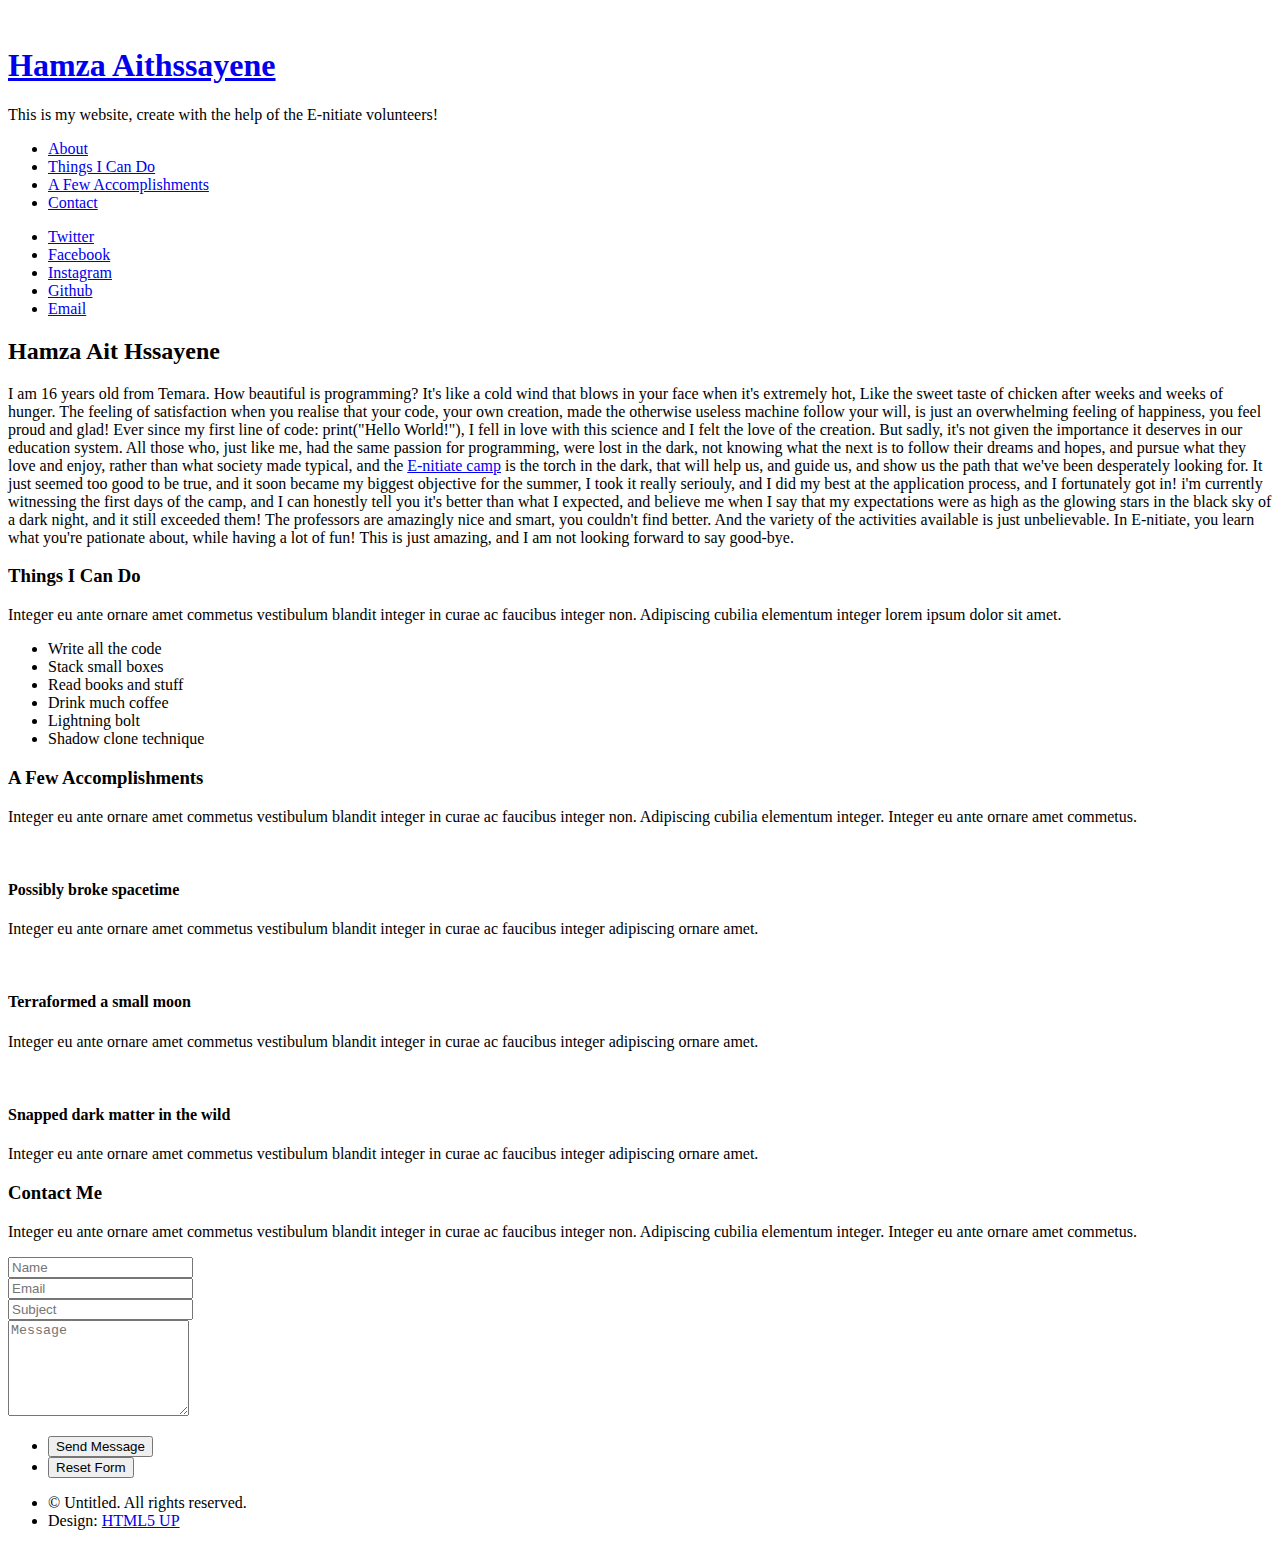
==== index.html @ 29b64bc4 "Add files via upload" ====
<!DOCTYPE HTML>
<!--
	Read Only by HTML5 UP
	html5up.net | @ajlkn
	Free for personal and commercial use under the CCA 3.0 license (html5up.net/license)
-->
<html>
	<head>
		<title>Hamza Ait Hssayene E-nitiate</title>
		<meta charset="utf-8" />
		<meta name="viewport" content="width=device-width, initial-scale=1" />
		<!--[if lte IE 8]><script src="assets/js/ie/html5shiv.js"></script><![endif]-->
		<link rel="stylesheet" href="assets/css/main.css" />
		<!--[if lte IE 8]><link rel="stylesheet" href="assets/css/ie8.css" /><![endif]-->
	</head>
	<body>

		<!-- Header -->
			<section id="header">
				<header>
					<span class="image avatar"><img src="" alt="" /></span>
					<h1 id="logo"><a href="#">Hamza Aithssayene</a></h1>
					<p> This is my website, create with the help of the E-nitiate volunteers!<br />
				    </p>
				</header>
				<nav id="nav">
					<ul>
						<li><a href="#one" class="active">About</a></li>
						<li><a href="#two">Things I Can Do</a></li>
						<li><a href="#three">A Few Accomplishments</a></li>
						<li><a href="#four">Contact</a></li>
					</ul>
				</nav>
				<footer>
					<ul class="icons">
						<li><a href="#" class="icon fa-twitter"><span class="label">Twitter</span></a></li>
						<li><a href="#" class="icon fa-facebook"><span class="label">Facebook</span></a></li>
						<li><a href="#" class="icon fa-instagram"><span class="label">Instagram</span></a></li>
						<li><a href="#" class="icon fa-github"><span class="label">Github</span></a></li>
						<li><a href="#" class="icon fa-envelope"><span class="label">Email</span></a></li>
					</ul>
				</footer>
			</section>

		<!-- Wrapper -->
			<div id="wrapper">

				<!-- Main -->
					<div id="main">

						<!-- One -->
							<section id="one">
								<div class="container">
									<header class="major">
										<h2>Hamza Ait Hssayene</h2>
										<p>I am 16 years old from Temara. How beautiful is programming? It's like a cold wind that blows in your face when
 it's extremely hot, Like the sweet taste of chicken after weeks and weeks of hunger. The feeling of satisfaction when you
 realise that your code, your own creation, made the otherwise useless machine follow your will, is just an overwhelming feeling of happiness, you feel proud and glad!
 Ever since my first line of code: print("Hello World!"), I fell in love with this science and I felt the love of the creation. But sadly, it's not given the importance
 it deserves in our education system. All those who, just like me, had the same passion for programming, were lost in the dark,
 not knowing what the next is to follow their dreams and hopes, and pursue what they love and enjoy, rather than what society
 made typical, and the <a href="http://www.aui.ma/en/media-room/news/al-akhawayn-news/3208-aui-students-among-aeif-winning-team.html">E-nitiate camp</a> is the torch in the dark, that will help us, and guide us, and show us the path that we've
 been desperately looking for. It just seemed too good to be true, and it soon became my biggest objective for the summer, I took
 it really seriouly, and I did my best at the application process, and I fortunately got in! i'm currently witnessing the first
 days of the camp, and I can honestly tell you it's better than what I expected, and believe me when I say that my expectations
 were as high as the glowing stars in the black sky of a dark night, and it still exceeded them! The professors are amazingly
 nice and smart, you couldn't find better. And the variety of the activities available is just unbelievable. In E-nitiate, you 
 learn what you're pationate about, while having a lot of fun! This is just amazing, and I am not looking forward to say good-bye.</p>
									</header>
								</div>
							</section>

						<!-- Two -->
							<section id="two">
								<div class="container">
									<h3>Things I Can Do</h3>
									<p>Integer eu ante ornare amet commetus vestibulum blandit integer in curae ac faucibus integer non. Adipiscing cubilia elementum integer lorem ipsum dolor sit amet.</p>
									<ul class="feature-icons">
										<li class="fa-code">Write all the code</li>
										<li class="fa-cubes">Stack small boxes</li>
										<li class="fa-book">Read books and stuff</li>
										<li class="fa-coffee">Drink much coffee</li>
										<li class="fa-bolt">Lightning bolt</li>
										<li class="fa-users">Shadow clone technique</li>
									</ul>
								</div>
							</section>

						<!-- Three -->
							<section id="three">
								<div class="container">
									<h3>A Few Accomplishments</h3>
									<p>Integer eu ante ornare amet commetus vestibulum blandit integer in curae ac faucibus integer non. Adipiscing cubilia elementum integer. Integer eu ante ornare amet commetus.</p>
									<div class="features">
										<article>
											<a href="#" class="image"><img src="https://scontent-mrs1-1.xx.fbcdn.net/v/t1.0-9/13076657_698736350230064_617730830912856624_n.png?oh=ea8e345fe2c3137912fb92029e884c7f&oe=5833B106" alt="" /></a>
											<div class="inner">
												<h4>Possibly broke spacetime</h4>
												<p>Integer eu ante ornare amet commetus vestibulum blandit integer in curae ac faucibus integer adipiscing ornare amet.</p>
											</div>
										</article>
										<article>
											<a href="#" class="image"><img src="images/pic02.jpg" alt="" /></a>
											<div class="inner">
												<h4>Terraformed a small moon</h4>
												<p>Integer eu ante ornare amet commetus vestibulum blandit integer in curae ac faucibus integer adipiscing ornare amet.</p>
											</div>
										</article>
										<article>
											<a href="#" class="image"><img src="images/pic03.jpg" alt="" /></a>
											<div class="inner">
												<h4>Snapped dark matter in the wild</h4>
												<p>Integer eu ante ornare amet commetus vestibulum blandit integer in curae ac faucibus integer adipiscing ornare amet.</p>
											</div>
										</article>
									</div>
								</div>
							</section>

						<!-- Four -->
							<section id="four">
								<div class="container">
									<h3>Contact Me</h3>
									<p>Integer eu ante ornare amet commetus vestibulum blandit integer in curae ac faucibus integer non. Adipiscing cubilia elementum integer. Integer eu ante ornare amet commetus.</p>
									<form method="post" action="#">
										<div class="row uniform">
											<div class="6u 12u(xsmall)"><input type="text" name="name" id="name" placeholder="Name" /></div>
											<div class="6u 12u(xsmall)"><input type="email" name="email" id="email" placeholder="Email" /></div>
										</div>
										<div class="row uniform">
											<div class="12u"><input type="text" name="subject" id="subject" placeholder="Subject" /></div>
										</div>
										<div class="row uniform">
											<div class="12u"><textarea name="message" id="message" placeholder="Message" rows="6"></textarea></div>
										</div>
										<div class="row uniform">
											<div class="12u">
												<ul class="actions">
													<li><input type="submit" class="special" value="Send Message" /></li>
													<li><input type="reset" value="Reset Form" /></li>
												</ul>
											</div>
										</div>
									</form>
								</div>
							</section>

						<!-- Five -->
						<!--
							<section id="five">
								<div class="container">
									<h3>Elements</h3>

									<section>
										<h4>Text</h4>
										<p>This is <b>bold</b> and this is <strong>strong</strong>. This is <i>italic</i> and this is <em>emphasized</em>.
										This is <sup>superscript</sup> text and this is <sub>subscript</sub> text.
										This is <u>underlined</u> and this is code: <code>for (;;) { ... }</code>. Finally, <a href="#">this is a link</a>.</p>
										<hr />
										<header>
											<h4>Heading with a Subtitle</h4>
											<p>Lorem ipsum dolor sit amet nullam id egestas urna aliquam</p>
										</header>
										<p>Nunc lacinia ante nunc ac lobortis. Interdum adipiscing gravida odio porttitor sem non mi integer non faucibus ornare mi ut ante amet placerat aliquet. Volutpat eu sed ante lacinia sapien lorem accumsan varius montes viverra nibh in adipiscing blandit tempus accumsan.</p>
										<header>
											<h5>Heading with a Subtitle</h5>
											<p>Lorem ipsum dolor sit amet nullam id egestas urna aliquam</p>
										</header>
										<p>Nunc lacinia ante nunc ac lobortis. Interdum adipiscing gravida odio porttitor sem non mi integer non faucibus ornare mi ut ante amet placerat aliquet. Volutpat eu sed ante lacinia sapien lorem accumsan varius montes viverra nibh in adipiscing blandit tempus accumsan.</p>
										<hr />
										<h2>Heading Level 2</h2>
										<h3>Heading Level 3</h3>
										<h4>Heading Level 4</h4>
										<h5>Heading Level 5</h5>
										<h6>Heading Level 6</h6>
										<hr />
										<h5>Blockquote</h5>
										<blockquote>Fringilla nisl. Donec accumsan interdum nisi, quis tincidunt felis sagittis eget tempus euismod. Vestibulum ante ipsum primis in faucibus vestibulum. Blandit adipiscing eu felis iaculis volutpat ac adipiscing accumsan faucibus. Vestibulum ante ipsum primis in faucibus lorem ipsum dolor sit amet nullam adipiscing eu felis.</blockquote>
										<h5>Preformatted</h5>
										<pre><code>i = 0;

	while (!deck.isInOrder()) {
	    print 'Iteration ' + i;
	    deck.shuffle();
	    i++;
	}

	print 'It took ' + i + ' iterations to sort the deck.';</code></pre>
									</section>

									<section>
										<h4>Lists</h4>
										<div class="row">
											<div class="6u 12u(xsmall)">
												<h5>Unordered</h5>
												<ul>
													<li>Dolor pulvinar etiam magna etiam.</li>
													<li>Sagittis adipiscing lorem eleifend.</li>
													<li>Felis enim feugiat dolore viverra.</li>
												</ul>
												<h5>Alternate</h5>
												<ul class="alt">
													<li>Dolor pulvinar etiam magna etiam.</li>
													<li>Sagittis adipiscing lorem eleifend.</li>
													<li>Felis enim feugiat dolore viverra.</li>
												</ul>
											</div>
											<div class="6u 12u(xsmall)">
												<h5>Ordered</h5>
												<ol>
													<li>Dolor pulvinar etiam magna etiam.</li>
													<li>Etiam vel felis at lorem sed viverra.</li>
													<li>Felis enim feugiat dolore viverra.</li>
													<li>Dolor pulvinar etiam magna etiam.</li>
													<li>Etiam vel felis at lorem sed viverra.</li>
													<li>Felis enim feugiat dolore viverra.</li>
												</ol>
												<h5>Icons</h5>
												<ul class="icons">
													<li><a href="#" class="icon fa-twitter"><span class="label">Twitter</span></a></li>
													<li><a href="#" class="icon fa-facebook"><span class="label">Facebook</span></a></li>
													<li><a href="#" class="icon fa-instagram"><span class="label">Instagram</span></a></li>
													<li><a href="#" class="icon fa-github"><span class="label">Github</span></a></li>
													<li><a href="#" class="icon fa-dribbble"><span class="label">Dribbble</span></a></li>
													<li><a href="#" class="icon fa-tumblr"><span class="label">Tumblr</span></a></li>
												</ul>
											</div>
										</div>
										<h5>Actions</h5>
										<ul class="actions">
											<li><a href="#" class="button special">Default</a></li>
											<li><a href="#" class="button">Default</a></li>
											<li><a href="#" class="button alt">Default</a></li>
										</ul>
										<ul class="actions small">
											<li><a href="#" class="button special small">Small</a></li>
											<li><a href="#" class="button small">Small</a></li>
											<li><a href="#" class="button alt small">Small</a></li>
										</ul>
										<div class="row">
											<div class="3u 6u(medium) 12u$(xsmall)">
												<ul class="actions vertical">
													<li><a href="#" class="button special">Default</a></li>
													<li><a href="#" class="button">Default</a></li>
													<li><a href="#" class="button alt">Default</a></li>
												</ul>
											</div>
											<div class="3u 6u$(medium) 12u$(xsmall)">
												<ul class="actions vertical small">
													<li><a href="#" class="button special small">Small</a></li>
													<li><a href="#" class="button small">Small</a></li>
													<li><a href="#" class="button alt small">Small</a></li>
												</ul>
											</div>
											<div class="3u 6u(medium) 12u$(xsmall)">
												<ul class="actions vertical">
													<li><a href="#" class="button special fit">Default</a></li>
													<li><a href="#" class="button fit">Default</a></li>
													<li><a href="#" class="button alt fit">Default</a></li>
												</ul>
											</div>
											<div class="3u 6u$(medium) 12u$(xsmall)">
												<ul class="actions vertical small">
													<li><a href="#" class="button special small fit">Small</a></li>
													<li><a href="#" class="button small fit">Small</a></li>
													<li><a href="#" class="button alt small fit">Small</a></li>
												</ul>
											</div>
										</div>
									</section>

									<section>
										<h4>Table</h4>
										<h5>Default</h5>
										<div class="table-wrapper">
											<table>
												<thead>
													<tr>
														<th>Name</th>
														<th>Description</th>
														<th>Price</th>
													</tr>
												</thead>
												<tbody>
													<tr>
														<td>Item One</td>
														<td>Ante turpis integer aliquet porttitor.</td>
														<td>29.99</td>
													</tr>
													<tr>
														<td>Item Two</td>
														<td>Vis ac commodo adipiscing arcu aliquet.</td>
														<td>19.99</td>
													</tr>
													<tr>
														<td>Item Three</td>
														<td> Morbi faucibus arcu accumsan lorem.</td>
														<td>29.99</td>
													</tr>
													<tr>
														<td>Item Four</td>
														<td>Vitae integer tempus condimentum.</td>
														<td>19.99</td>
													</tr>
													<tr>
														<td>Item Five</td>
														<td>Ante turpis integer aliquet porttitor.</td>
														<td>29.99</td>
													</tr>
												</tbody>
												<tfoot>
													<tr>
														<td colspan="2"></td>
														<td>100.00</td>
													</tr>
												</tfoot>
											</table>
										</div>

										<h5>Alternate</h5>
										<div class="table-wrapper">
											<table class="alt">
												<thead>
													<tr>
														<th>Name</th>
														<th>Description</th>
														<th>Price</th>
													</tr>
												</thead>
												<tbody>
													<tr>
														<td>Item One</td>
														<td>Ante turpis integer aliquet porttitor.</td>
														<td>29.99</td>
													</tr>
													<tr>
														<td>Item Two</td>
														<td>Vis ac commodo adipiscing arcu aliquet.</td>
														<td>19.99</td>
													</tr>
													<tr>
														<td>Item Three</td>
														<td> Morbi faucibus arcu accumsan lorem.</td>
														<td>29.99</td>
													</tr>
													<tr>
														<td>Item Four</td>
														<td>Vitae integer tempus condimentum.</td>
														<td>19.99</td>
													</tr>
													<tr>
														<td>Item Five</td>
														<td>Ante turpis integer aliquet porttitor.</td>
														<td>29.99</td>
													</tr>
												</tbody>
												<tfoot>
													<tr>
														<td colspan="2"></td>
														<td>100.00</td>
													</tr>
												</tfoot>
											</table>
										</div>
									</section>

									<section>
										<h4>Buttons</h4>
										<ul class="actions">
											<li><a href="#" class="button special">Special</a></li>
											<li><a href="#" class="button">Default</a></li>
											<li><a href="#" class="button alt">Alternate</a></li>
										</ul>
										<ul class="actions">
											<li><a href="#" class="button special big">Big</a></li>
											<li><a href="#" class="button">Default</a></li>
											<li><a href="#" class="button alt small">Small</a></li>
										</ul>
										<ul class="actions fit">
											<li><a href="#" class="button special fit">Fit</a></li>
											<li><a href="#" class="button fit">Fit</a></li>
											<li><a href="#" class="button alt fit">Fit</a></li>
										</ul>
										<ul class="actions fit small">
											<li><a href="#" class="button special fit small">Fit + Small</a></li>
											<li><a href="#" class="button fit small">Fit + Small</a></li>
											<li><a href="#" class="button alt fit small">Fit + Small</a></li>
										</ul>
										<ul class="actions">
											<li><a href="#" class="button special icon fa-download">Icon</a></li>
											<li><a href="#" class="button icon fa-download">Icon</a></li>
											<li><a href="#" class="button alt icon fa-check">Icon</a></li>
										</ul>
										<ul class="actions">
											<li><span class="button special disabled">Special</span></li>
											<li><span class="button disabled">Default</span></li>
											<li><span class="button alt disabled">Alternate</span></li>
										</ul>
									</section>

									<section>
										<h4>Form</h4>
										<form method="post" action="#">
											<div class="row uniform">
												<div class="6u 12u(xsmall)">
													<input type="text" name="demo-name" id="demo-name" value="" placeholder="Name" />
												</div>
												<div class="6u 12u(xsmall)">
													<input type="email" name="demo-email" id="demo-email" value="" placeholder="Email" />
												</div>
											</div>
											<div class="row uniform">
												<div class="12u">
													<div class="select-wrapper">
														<select name="demo-category" id="demo-category">
															<option value="">- Category -</option>
															<option value="1">Manufacturing</option>
															<option value="1">Shipping</option>
															<option value="1">Administration</option>
															<option value="1">Human Resources</option>
														</select>
													</div>
												</div>
											</div>
											<div class="row uniform">
												<div class="4u 12u(medium)">
													<input type="radio" id="demo-priority-low" name="demo-priority" checked>
													<label for="demo-priority-low">Low Priority</label>
												</div>
												<div class="4u 12u(medium)">
													<input type="radio" id="demo-priority-normal" name="demo-priority">
													<label for="demo-priority-normal">Normal Priority</label>
												</div>
												<div class="4u 12u(medium)">
													<input type="radio" id="demo-priority-high" name="demo-priority">
													<label for="demo-priority-high">High Priority</label>
												</div>
											</div>
											<div class="row uniform">
												<div class="6u 12u(medium)">
													<input type="checkbox" id="demo-copy" name="demo-copy">
													<label for="demo-copy">Email me a copy of this message</label>
												</div>
												<div class="6u 12u(medium)">
													<input type="checkbox" id="demo-human" name="demo-human" checked>
													<label for="demo-human">I am a human and not a robot</label>
												</div>
											</div>
											<div class="row uniform">
												<div class="12u">
													<textarea name="demo-message" id="demo-message" placeholder="Enter your message" rows="6"></textarea>
												</div>
											</div>
											<div class="row uniform">
												<div class="12u">
													<ul class="actions">
														<li><input type="submit" value="Send Message" /></li>
														<li><input type="reset" value="Reset" class="alt" /></li>
													</ul>
												</div>
											</div>
										</form>
									</section>

									<section>
										<h4>Image</h4>
										<h5>Fit</h5>
										<span class="image fit"><img src="images/banner.jpg" alt="" /></span>
										<div class="box alt">
											<div class="row 50% uniform">
												<div class="4u"><span class="image fit"><img src="images/pic01.jpg" alt="" /></span></div>
												<div class="4u"><span class="image fit"><img src="images/pic02.jpg" alt="" /></span></div>
												<div class="4u"><span class="image fit"><img src="images/pic03.jpg" alt="" /></span></div>
											</div>
											<div class="row 50% uniform">
												<div class="4u"><span class="image fit"><img src="images/pic02.jpg" alt="" /></span></div>
												<div class="4u"><span class="image fit"><img src="images/pic03.jpg" alt="" /></span></div>
												<div class="4u"><span class="image fit"><img src="images/pic01.jpg" alt="" /></span></div>
											</div>
											<div class="row 50% uniform">
												<div class="4u"><span class="image fit"><img src="images/pic03.jpg" alt="" /></span></div>
												<div class="4u"><span class="image fit"><img src="images/pic01.jpg" alt="" /></span></div>
												<div class="4u"><span class="image fit"><img src="images/pic02.jpg" alt="" /></span></div>
											</div>
										</div>
										<h5>Left &amp; Right</h5>
										<p><span class="image left"><img src="images/avatar.jpg" alt="" /></span>Fringilla nisl. Donec accumsan interdum nisi, quis tincidunt felis sagittis eget. tempus euismod. Vestibulum ante ipsum primis in faucibus vestibulum. Blandit adipiscing eu felis iaculis volutpat ac adipiscing accumsan eu faucibus. Integer ac pellentesque praesent tincidunt felis sagittis eget. tempus euismod. Vestibulum ante ipsum primis in faucibus vestibulum. Blandit adipiscing eu felis iaculis volutpat ac adipiscing accumsan eu faucibus. Integer ac pellentesque praesent. Donec accumsan interdum nisi, quis tincidunt felis sagittis eget. tempus euismod. Vestibulum ante ipsum primis in faucibus vestibulum. Blandit adipiscing eu felis iaculis volutpat ac adipiscing accumsan eu faucibus. Integer ac pellentesque praesent tincidunt felis sagittis eget. tempus euismod. Vestibulum ante ipsum primis in faucibus vestibulum. Blandit adipiscing eu felis iaculis volutpat ac adipiscing accumsan eu faucibus. Integer ac pellentesque praesent.</p>
										<p><span class="image right"><img src="images/avatar.jpg" alt="" /></span>Fringilla nisl. Donec accumsan interdum nisi, quis tincidunt felis sagittis eget. tempus euismod. Vestibulum ante ipsum primis in faucibus vestibulum. Blandit adipiscing eu felis iaculis volutpat ac adipiscing accumsan eu faucibus. Integer ac pellentesque praesent tincidunt felis sagittis eget. tempus euismod. Vestibulum ante ipsum primis in faucibus vestibulum. Blandit adipiscing eu felis iaculis volutpat ac adipiscing accumsan eu faucibus. Integer ac pellentesque praesent. Donec accumsan interdum nisi, quis tincidunt felis sagittis eget. tempus euismod. Vestibulum ante ipsum primis in faucibus vestibulum. Blandit adipiscing eu felis iaculis volutpat ac adipiscing accumsan eu faucibus. Integer ac pellentesque praesent tincidunt felis sagittis eget. tempus euismod. Vestibulum ante ipsum primis in faucibus vestibulum. Blandit adipiscing eu felis iaculis volutpat ac adipiscing accumsan eu faucibus. Integer ac pellentesque praesent.</p>
									</section>

								</div>
							</section>
						-->

					</div>

				<!-- Footer -->
					<section id="footer">
						<div class="container">
							<ul class="copyright">
								<li>&copy; Untitled. All rights reserved.</li><li>Design: <a href="http://html5up.net">HTML5 UP</a></li>
							</ul>
						</div>
					</section>

			</div>

		<!-- Scripts -->
			<script src="assets/js/jquery.min.js"></script>
			<script src="assets/js/jquery.scrollzer.min.js"></script>
			<script src="assets/js/jquery.scrolly.min.js"></script>
			<script src="assets/js/skel.min.js"></script>
			<script src="assets/js/util.js"></script>
			<!--[if lte IE 8]><script src="assets/js/ie/respond.min.js"></script><![endif]-->
			<script src="assets/js/main.js"></script>

	</body>
</html>
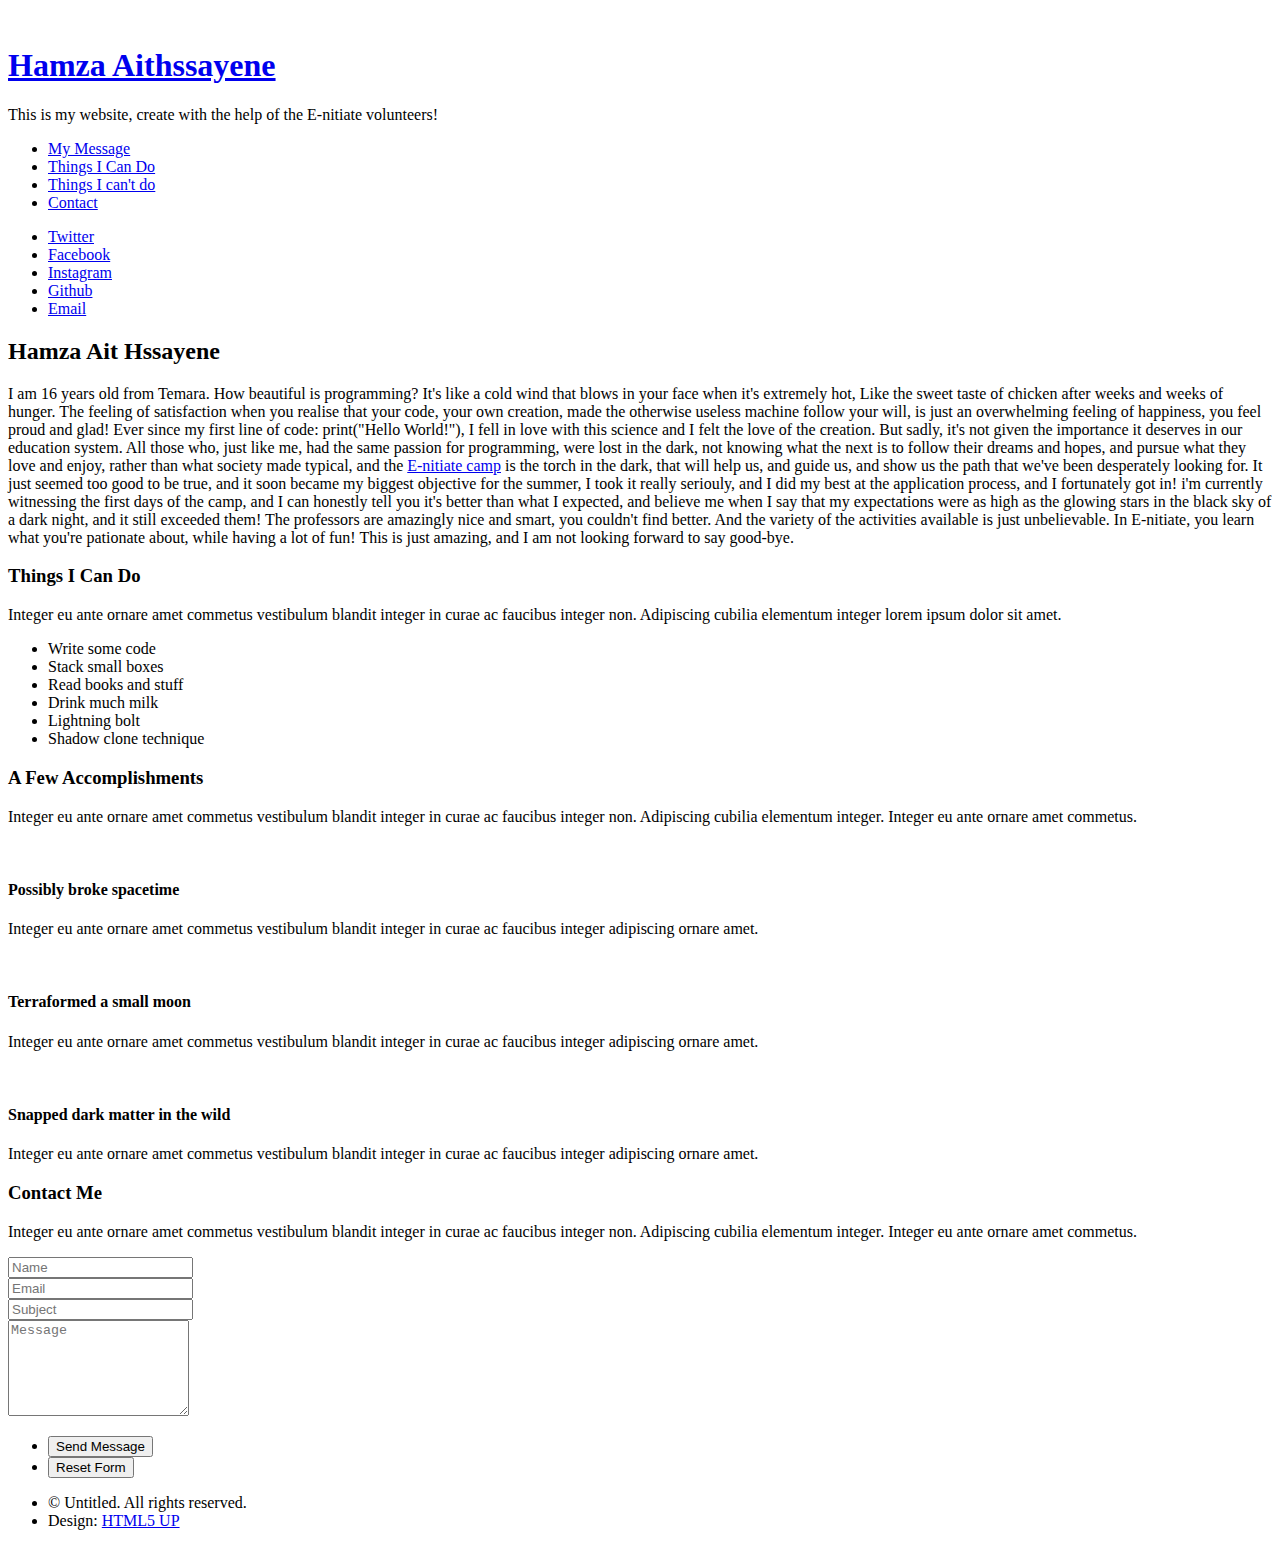
==== commit 02b31a8f: "Update index.html" ====
--- a/index.html
+++ b/index.html
@@ -18,26 +18,26 @@
 		<!-- Header -->
 			<section id="header">
 				<header>
-					<span class="image avatar"><img src="" alt="" /></span>
+					<span class="image avatar"><img src="https://scontent-frt3-1.xx.fbcdn.net/v/t1.0-9/12963391_812354042231688_8568314399455073584_n.jpg?oh=d9cd8567825f86c753a8707c3b7f1088&oe=58370852" alt="" /></span>
 					<h1 id="logo"><a href="#">Hamza Aithssayene</a></h1>
 					<p> This is my website, create with the help of the E-nitiate volunteers!<br />
 				    </p>
 				</header>
 				<nav id="nav">
 					<ul>
-						<li><a href="#one" class="active">About</a></li>
+						<li><a href="#one" class="active">My Message</a></li>
 						<li><a href="#two">Things I Can Do</a></li>
-						<li><a href="#three">A Few Accomplishments</a></li>
+						<li><a href="#three">Things I can't do</a></li>
 						<li><a href="#four">Contact</a></li>
 					</ul>
 				</nav>
 				<footer>
 					<ul class="icons">
-						<li><a href="#" class="icon fa-twitter"><span class="label">Twitter</span></a></li>
-						<li><a href="#" class="icon fa-facebook"><span class="label">Facebook</span></a></li>
-						<li><a href="#" class="icon fa-instagram"><span class="label">Instagram</span></a></li>
-						<li><a href="#" class="icon fa-github"><span class="label">Github</span></a></li>
-						<li><a href="#" class="icon fa-envelope"><span class="label">Email</span></a></li>
+						<li><a href="https://twitter.com/HAithssayene" class="icon fa-twitter"><span class="label">Twitter</span></a></li>
+						<li><a href="https://www.facebook.com/Hamza.8hssayene" class="icon fa-facebook"><span class="label">Facebook</span></a></li>
+						<li><a href="https://www.instagram.com/hamza_8hssayene/" class="icon fa-instagram"><span class="label">Instagram</span></a></li>
+						<li><a href="https://github.com/HamzaAit" class="icon fa-github"><span class="label">Github</span></a></li>
+						<li><a href="https://mail.google.com/mail/u/0/#search/hamzaaithssayene%40gmail.com" class="icon fa-envelope"><span class="label">Email</span></a></li>
 					</ul>
 				</footer>
 			</section>
@@ -76,10 +76,10 @@
 									<h3>Things I Can Do</h3>
 									<p>Integer eu ante ornare amet commetus vestibulum blandit integer in curae ac faucibus integer non. Adipiscing cubilia elementum integer lorem ipsum dolor sit amet.</p>
 									<ul class="feature-icons">
-										<li class="fa-code">Write all the code</li>
+										<li class="fa-code">Write some code</li>
 										<li class="fa-cubes">Stack small boxes</li>
 										<li class="fa-book">Read books and stuff</li>
-										<li class="fa-coffee">Drink much coffee</li>
+										<li class="fa-coffee">Drink much milk</li>
 										<li class="fa-bolt">Lightning bolt</li>
 										<li class="fa-users">Shadow clone technique</li>
 									</ul>
@@ -150,7 +150,6 @@
 							<section id="five">
 								<div class="container">
 									<h3>Elements</h3>
-
 									<section>
 										<h4>Text</h4>
 										<p>This is <b>bold</b> and this is <strong>strong</strong>. This is <i>italic</i> and this is <em>emphasized</em>.
@@ -178,16 +177,13 @@
 										<blockquote>Fringilla nisl. Donec accumsan interdum nisi, quis tincidunt felis sagittis eget tempus euismod. Vestibulum ante ipsum primis in faucibus vestibulum. Blandit adipiscing eu felis iaculis volutpat ac adipiscing accumsan faucibus. Vestibulum ante ipsum primis in faucibus lorem ipsum dolor sit amet nullam adipiscing eu felis.</blockquote>
 										<h5>Preformatted</h5>
 										<pre><code>i = 0;
-
 	while (!deck.isInOrder()) {
 	    print 'Iteration ' + i;
 	    deck.shuffle();
 	    i++;
 	}
-
 	print 'It took ' + i + ' iterations to sort the deck.';</code></pre>
 									</section>
-
 									<section>
 										<h4>Lists</h4>
 										<div class="row">
@@ -268,7 +264,6 @@
 											</div>
 										</div>
 									</section>
-
 									<section>
 										<h4>Table</h4>
 										<h5>Default</h5>
@@ -316,7 +311,6 @@
 												</tfoot>
 											</table>
 										</div>
-
 										<h5>Alternate</h5>
 										<div class="table-wrapper">
 											<table class="alt">
@@ -363,7 +357,6 @@
 											</table>
 										</div>
 									</section>
-
 									<section>
 										<h4>Buttons</h4>
 										<ul class="actions">
@@ -397,7 +390,6 @@
 											<li><span class="button alt disabled">Alternate</span></li>
 										</ul>
 									</section>
-
 									<section>
 										<h4>Form</h4>
 										<form method="post" action="#">
@@ -461,11 +453,10 @@
 											</div>
 										</form>
 									</section>
-
 									<section>
 										<h4>Image</h4>
 										<h5>Fit</h5>
-										<span class="image fit"><img src="images/banner.jpg" alt="" /></span>
+										<span class="image fit"><img src="http://funnyamusing.com/wp-content/uploads/2016/05/african_funny_videos_ksi_olajide_bt_african_mums_punishments.jpg" alt="" /></span>
 										<div class="box alt">
 											<div class="row 50% uniform">
 												<div class="4u"><span class="image fit"><img src="images/pic01.jpg" alt="" /></span></div>
@@ -487,7 +478,6 @@
 										<p><span class="image left"><img src="images/avatar.jpg" alt="" /></span>Fringilla nisl. Donec accumsan interdum nisi, quis tincidunt felis sagittis eget. tempus euismod. Vestibulum ante ipsum primis in faucibus vestibulum. Blandit adipiscing eu felis iaculis volutpat ac adipiscing accumsan eu faucibus. Integer ac pellentesque praesent tincidunt felis sagittis eget. tempus euismod. Vestibulum ante ipsum primis in faucibus vestibulum. Blandit adipiscing eu felis iaculis volutpat ac adipiscing accumsan eu faucibus. Integer ac pellentesque praesent. Donec accumsan interdum nisi, quis tincidunt felis sagittis eget. tempus euismod. Vestibulum ante ipsum primis in faucibus vestibulum. Blandit adipiscing eu felis iaculis volutpat ac adipiscing accumsan eu faucibus. Integer ac pellentesque praesent tincidunt felis sagittis eget. tempus euismod. Vestibulum ante ipsum primis in faucibus vestibulum. Blandit adipiscing eu felis iaculis volutpat ac adipiscing accumsan eu faucibus. Integer ac pellentesque praesent.</p>
 										<p><span class="image right"><img src="images/avatar.jpg" alt="" /></span>Fringilla nisl. Donec accumsan interdum nisi, quis tincidunt felis sagittis eget. tempus euismod. Vestibulum ante ipsum primis in faucibus vestibulum. Blandit adipiscing eu felis iaculis volutpat ac adipiscing accumsan eu faucibus. Integer ac pellentesque praesent tincidunt felis sagittis eget. tempus euismod. Vestibulum ante ipsum primis in faucibus vestibulum. Blandit adipiscing eu felis iaculis volutpat ac adipiscing accumsan eu faucibus. Integer ac pellentesque praesent. Donec accumsan interdum nisi, quis tincidunt felis sagittis eget. tempus euismod. Vestibulum ante ipsum primis in faucibus vestibulum. Blandit adipiscing eu felis iaculis volutpat ac adipiscing accumsan eu faucibus. Integer ac pellentesque praesent tincidunt felis sagittis eget. tempus euismod. Vestibulum ante ipsum primis in faucibus vestibulum. Blandit adipiscing eu felis iaculis volutpat ac adipiscing accumsan eu faucibus. Integer ac pellentesque praesent.</p>
 									</section>
-
 								</div>
 							</section>
 						-->
@@ -515,4 +505,4 @@
 			<script src="assets/js/main.js"></script>
 
 	</body>
-</html>+</html>
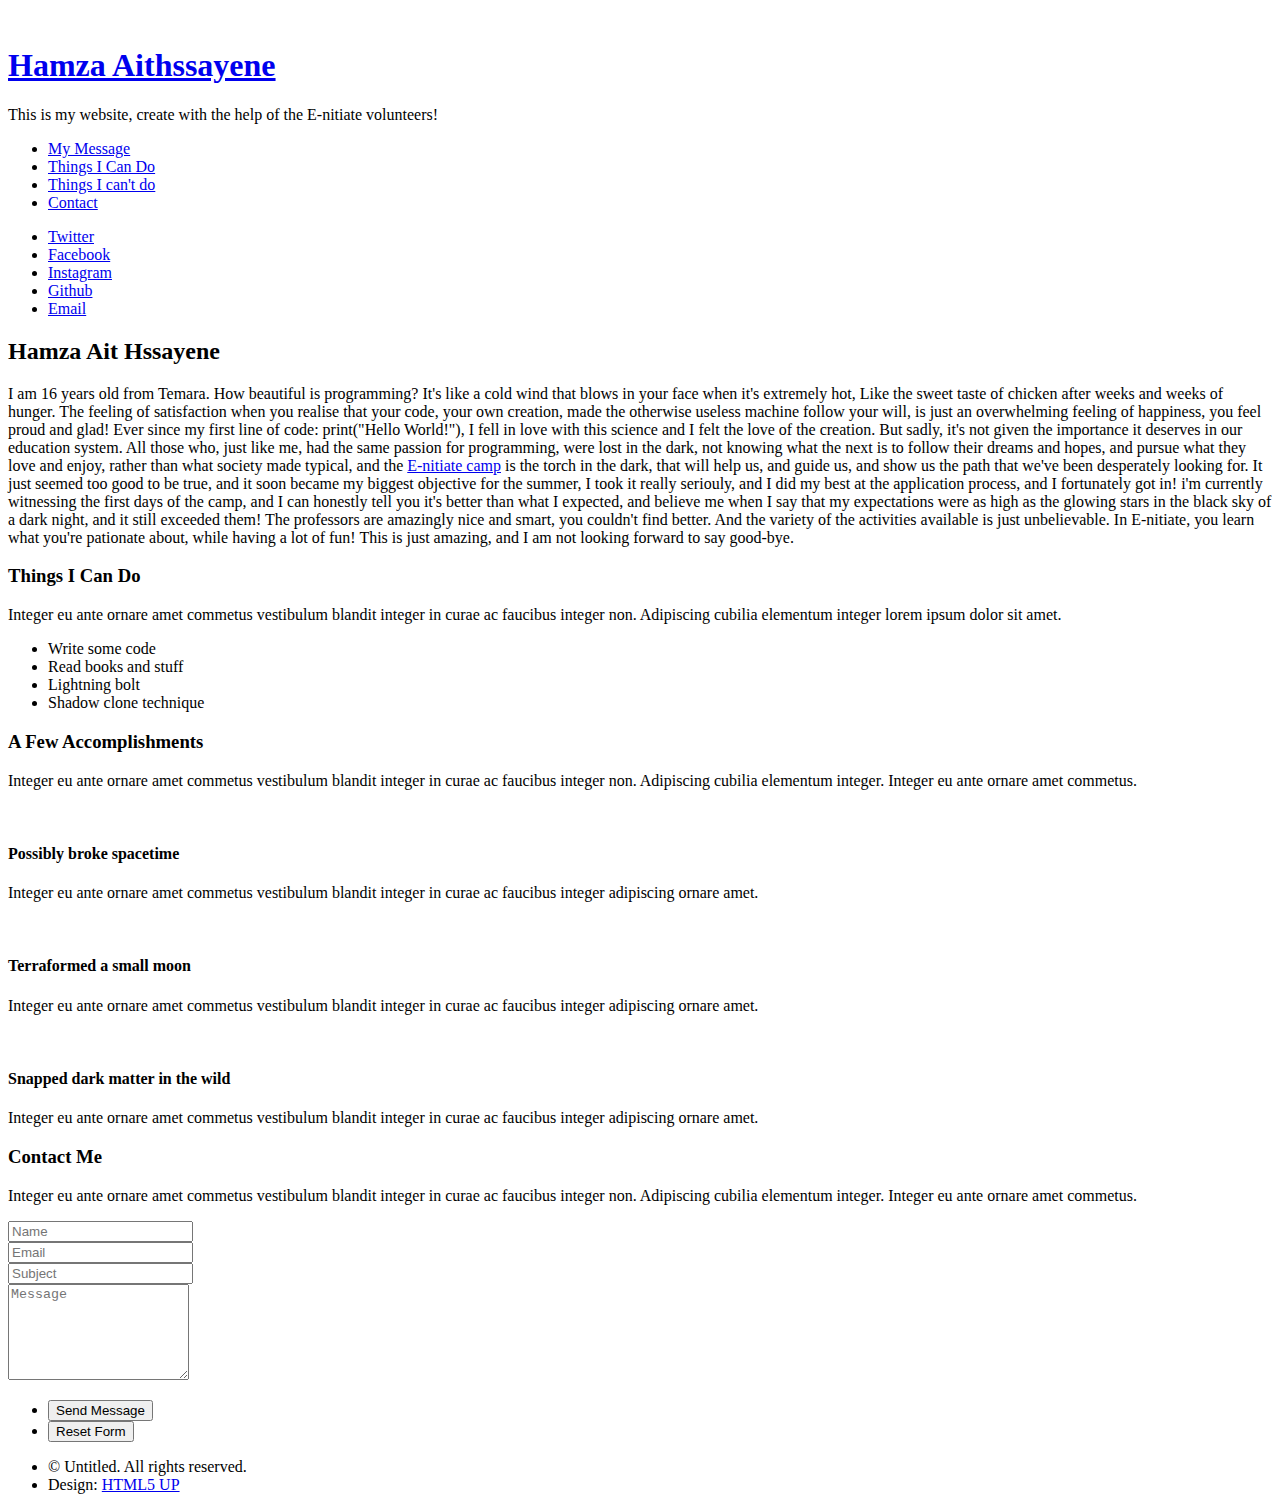
==== commit 2dfc2a79: "Update index.html" ====
--- a/index.html
+++ b/index.html
@@ -77,11 +77,12 @@
 									<p>Integer eu ante ornare amet commetus vestibulum blandit integer in curae ac faucibus integer non. Adipiscing cubilia elementum integer lorem ipsum dolor sit amet.</p>
 									<ul class="feature-icons">
 										<li class="fa-code">Write some code</li>
-										<li class="fa-cubes">Stack small boxes</li>
+										
 										<li class="fa-book">Read books and stuff</li>
-										<li class="fa-coffee">Drink much milk</li>
+										
 										<li class="fa-bolt">Lightning bolt</li>
 										<li class="fa-users">Shadow clone technique</li>
+
 									</ul>
 								</div>
 							</section>
@@ -456,7 +457,7 @@
 									<section>
 										<h4>Image</h4>
 										<h5>Fit</h5>
-										<span class="image fit"><img src="http://funnyamusing.com/wp-content/uploads/2016/05/african_funny_videos_ksi_olajide_bt_african_mums_punishments.jpg" alt="" /></span>
+										<span class="image fit"><img src="banner.jpg" alt="" /></span>
 										<div class="box alt">
 											<div class="row 50% uniform">
 												<div class="4u"><span class="image fit"><img src="images/pic01.jpg" alt="" /></span></div>
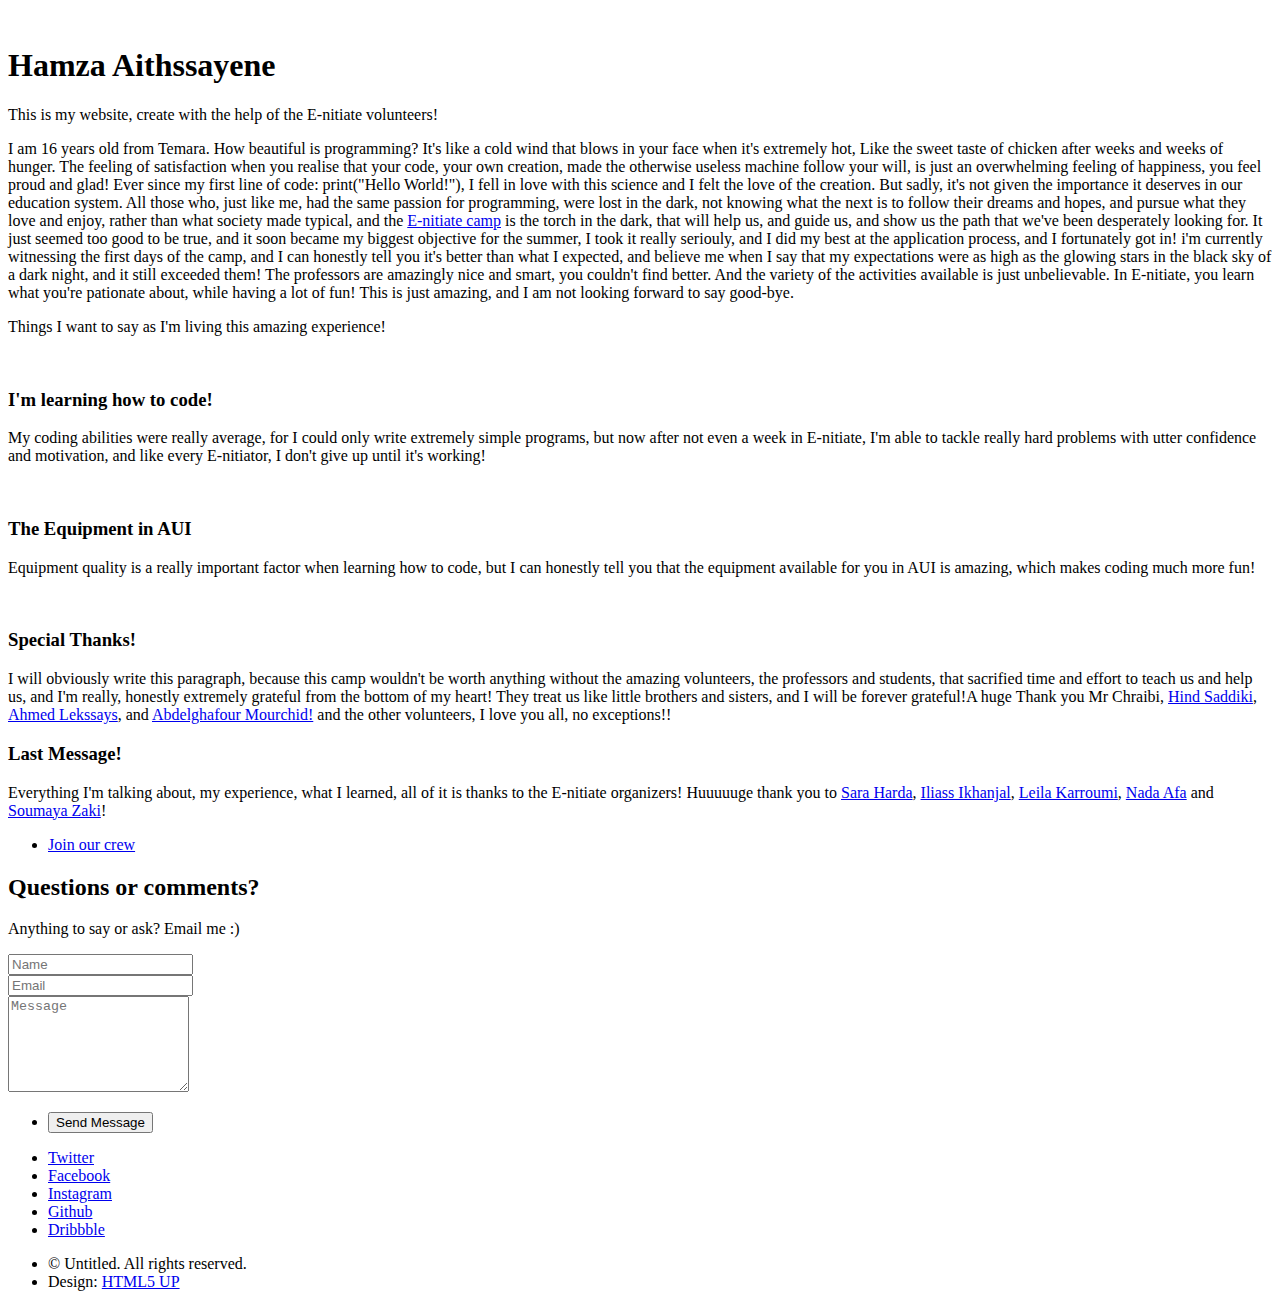
==== commit 250b9e52: "Add files via upload" ====
--- a/index.html
+++ b/index.html
@@ -1,6 +1,6 @@
 <!DOCTYPE HTML>
 <!--
-	Read Only by HTML5 UP
+	Directive by HTML5 UP
 	html5up.net | @ajlkn
 	Free for personal and commercial use under the CCA 3.0 license (html5up.net/license)
 -->
@@ -16,44 +16,19 @@
 	<body>
 
 		<!-- Header -->
-			<section id="header">
-				<header>
-					<span class="image avatar"><img src="https://scontent-frt3-1.xx.fbcdn.net/v/t1.0-9/12963391_812354042231688_8568314399455073584_n.jpg?oh=d9cd8567825f86c753a8707c3b7f1088&oe=58370852" alt="" /></span>
-					<h1 id="logo"><a href="#">Hamza Aithssayene</a></h1>
-					<p> This is my website, create with the help of the E-nitiate volunteers!<br />
-				    </p>
-				</header>
-				<nav id="nav">
-					<ul>
-						<li><a href="#one" class="active">My Message</a></li>
-						<li><a href="#two">Things I Can Do</a></li>
-						<li><a href="#three">Things I can't do</a></li>
-						<li><a href="#four">Contact</a></li>
-					</ul>
-				</nav>
-				<footer>
-					<ul class="icons">
-						<li><a href="https://twitter.com/HAithssayene" class="icon fa-twitter"><span class="label">Twitter</span></a></li>
-						<li><a href="https://www.facebook.com/Hamza.8hssayene" class="icon fa-facebook"><span class="label">Facebook</span></a></li>
-						<li><a href="https://www.instagram.com/hamza_8hssayene/" class="icon fa-instagram"><span class="label">Instagram</span></a></li>
-						<li><a href="https://github.com/HamzaAit" class="icon fa-github"><span class="label">Github</span></a></li>
-						<li><a href="https://mail.google.com/mail/u/0/#search/hamzaaithssayene%40gmail.com" class="icon fa-envelope"><span class="label">Email</span></a></li>
-					</ul>
-				</footer>
-			</section>
-
-		<!-- Wrapper -->
-			<div id="wrapper">
-
-				<!-- Main -->
-					<div id="main">
-
-						<!-- One -->
-							<section id="one">
-								<div class="container">
-									<header class="major">
-										<h2>Hamza Ait Hssayene</h2>
-										<p>I am 16 years old from Temara. How beautiful is programming? It's like a cold wind that blows in your face when
+			<div id="header">
+				<span class="image avatar"><img src="https://scontent-frt3-1.xx.fbcdn.net/v/t1.0-9/12963391_812354042231688_8568314399455073584_n.jpg?oh=d9cd8567825f86c753a8707c3b7f1088&oe=58370852" alt="" /></span>
+				<h1>   Hamza Aithssayene   </h1>
+				<p>This is my website, create with the help of the E-nitiate volunteers!</a>
+				<br />
+				</p>
+			</div>
+
+		<!-- Main -->
+			<div id="main">
+
+				<header class="major container 75%">
+					<p id="about">I am 16 years old from Temara. How beautiful is programming? It's like a cold wind that blows in your face when
  it's extremely hot, Like the sweet taste of chicken after weeks and weeks of hunger. The feeling of satisfaction when you
  realise that your code, your own creation, made the otherwise useless machine follow your will, is just an overwhelming feeling of happiness, you feel proud and glad!
  Ever since my first line of code: print("Hello World!"), I fell in love with this science and I felt the love of the creation. But sadly, it's not given the importance
@@ -66,444 +41,248 @@
  were as high as the glowing stars in the black sky of a dark night, and it still exceeded them! The professors are amazingly
  nice and smart, you couldn't find better. And the variety of the activities available is just unbelievable. In E-nitiate, you 
  learn what you're pationate about, while having a lot of fun! This is just amazing, and I am not looking forward to say good-bye.</p>
-									</header>
-								</div>
-							</section>
-
-						<!-- Two -->
-							<section id="two">
-								<div class="container">
-									<h3>Things I Can Do</h3>
-									<p>Integer eu ante ornare amet commetus vestibulum blandit integer in curae ac faucibus integer non. Adipiscing cubilia elementum integer lorem ipsum dolor sit amet.</p>
-									<ul class="feature-icons">
-										<li class="fa-code">Write some code</li>
-										
-										<li class="fa-book">Read books and stuff</li>
-										
-										<li class="fa-bolt">Lightning bolt</li>
-										<li class="fa-users">Shadow clone technique</li>
-
+					
+					<p>Things I want to say as I'm living this amazing experience!</p>
+					
+				</header>
+
+				<div class="box alt container">
+					<section class="feature left">
+						<a href="#" class="image icon fa-code"><img src="http://digitalresult.com/wp-content/uploads/2016/06/programming-code-matrix-wallpaper-32.png" alt="" /></a>
+						<div class="content">
+							<h3>I'm learning how to code!</h3>
+							<p>My coding abilities were really average, for I could only write extremely simple programs, but now after not even a week in E-nitiate, I'm able to tackle really hard problems with utter confidence and motivation, and like every E-nitiator, I don't give up until it's working!</p>
+						</div>
+					</section>
+					<section class="feature right">
+						<a href="#" class="image icon fa-desktop"><img src="http://www.geekhowtos.com/wp-content/uploads/2011/08/Monitor-For-Gaming-Computer.jpg" alt="" /></a>
+						<div class="content">
+							<h3>The Equipment in AUI</h3>
+							<p>Equipment quality is a really important factor when learning how to code, but I can honestly tell you that the equipment available for you in AUI is amazing, which makes coding much more fun!</p>
+						</div>
+					</section>
+					<section class="feature left">
+						<a href="#" class="image icon fa-users"><img id="credits" src="http://www.photojoiner.net/image/6NZ6gVeA" alt="" /></a>
+						<div class="content">
+							<h3>Special Thanks!</h3>
+							<p>I will obviously write this paragraph, because this camp wouldn't be worth anything without the amazing volunteers, the professors and students, that sacrified time and effort to teach us and help us, and I'm really, honestly extremely grateful from the bottom of my heart! They treat us like little brothers and sisters, and I will be forever grateful!A huge Thank you Mr Chraibi, <a href="https://www.facebook.com/hindsdk?fref=ts">Hind Saddiki</a>, <a href="https://www.facebook.com/ahmed.lekssays?fref=ts">Ahmed Lekssays</a>, and <a href="https://www.facebook.com/abdelghafour01?fref=ts">Abdelghafour Mourchid!</a> and the other volunteers, I love you all, no exceptions!! </p>
+						</div>
+					</section>
+				</div>
+
+				<!--
+				<div class="box container">
+					<header>
+						<h2>A lot of generic stuff</h2>
+					</header>
+					<section>
+						<header>
+							<h3>Paragraph</h3>
+							<p>This is the subtitle for this particular heading</p>
+						</header>
+						<p>Phasellus nisl nisl, varius id <sup>porttitor sed pellentesque</sup> ac orci. Pellentesque
+						habitant <strong>strong</strong> tristique <b>bold</b> et netus <i>italic</i> malesuada <em>emphasized</em> ac turpis egestas. Morbi
+						leo suscipit ut. Praesent <sub>id turpis vitae</sub> turpis pretium ultricies. Vestibulum sit
+						amet risus elit.</p>
+					</section>
+					<section>
+						<header>
+							<h3>Blockquote</h3>
+						</header>
+						<blockquote>Fringilla nisl. Donec accumsan interdum nisi, quis tincidunt felis sagittis eget.
+						tempus euismod. Vestibulum ante ipsum primis in faucibus.</blockquote>
+					</section>
+					<section>
+						<header>
+							<h3>Divider</h3>
+						</header>
+						<p>Donec consectetur vestibulum dolor et pulvinar. Etiam vel felis enim, at viverra
+						ligula. Ut porttitor sagittis lorem, quis eleifend nisi ornare vel. Praesent nec orci
+						facilisis leo magna. Cras sit amet urna eros, id egestas urna. Quisque aliquam
+						tempus euismod. Vestibulum ante ipsum primis in faucibus orci luctus et ultrices
+						posuere cubilia.</p>
+						<hr />
+						<p>Donec consectetur vestibulum dolor et pulvinar. Etiam vel felis enim, at viverra
+						ligula. Ut porttitor sagittis lorem, quis eleifend nisi ornare vel. Praesent nec orci
+						facilisis leo magna. Cras sit amet urna eros, id egestas urna. Quisque aliquam
+						tempus euismod. Vestibulum ante ipsum primis in faucibus orci luctus et ultrices
+						posuere cubilia.</p>
+					</section>
+					<section>
+						<header>
+							<h3>Unordered List</h3>
+						</header>
+						<ul class="default">
+							<li>Donec consectetur vestibulum dolor et pulvinar. Etiam vel felis enim, at viverra ligula. Ut porttitor sagittis lorem, quis eleifend nisi ornare vel.</li>
+							<li>Donec consectetur vestibulum dolor et pulvinar. Etiam vel felis enim, at viverra ligula. Ut porttitor sagittis lorem, quis eleifend nisi ornare vel.</li>
+							<li>Donec consectetur vestibulum dolor et pulvinar. Etiam vel felis enim, at viverra ligula. Ut porttitor sagittis lorem, quis eleifend nisi ornare vel.</li>
+							<li>Donec consectetur vestibulum dolor et pulvinar. Etiam vel felis enim, at viverra ligula. Ut porttitor sagittis lorem, quis eleifend nisi ornare vel.</li>
+						</ul>
+					</section>
+					<section>
+						<header>
+							<h3>Ordered List</h3>
+						</header>
+						<ol class="default">
+							<li>Donec consectetur vestibulum dolor et pulvinar. Etiam vel felis enim, at viverra ligula. Ut porttitor sagittis lorem, quis eleifend nisi ornare vel.</li>
+							<li>Donec consectetur vestibulum dolor et pulvinar. Etiam vel felis enim, at viverra ligula. Ut porttitor sagittis lorem, quis eleifend nisi ornare vel.</li>
+							<li>Donec consectetur vestibulum dolor et pulvinar. Etiam vel felis enim, at viverra ligula. Ut porttitor sagittis lorem, quis eleifend nisi ornare vel.</li>
+							<li>Donec consectetur vestibulum dolor et pulvinar. Etiam vel felis enim, at viverra ligula. Ut porttitor sagittis lorem, quis eleifend nisi ornare vel.</li>
+						</ol>
+					</section>
+					<section>
+						<header>
+							<h3>Table</h3>
+						</header>
+						<div class="table-wrapper">
+							<table class="default">
+								<thead>
+									<tr>
+										<th>ID</th>
+										<th>Name</th>
+										<th>Description</th>
+										<th>Price</th>
+									</tr>
+								</thead>
+								<tbody>
+									<tr>
+										<td>45815</td>
+										<td>Something</td>
+										<td>Ut porttitor sagittis lorem, quis eleifend nisi ornare vel.</td>
+										<td>29.99</td>
+									</tr>
+									<tr>
+										<td>24524</td>
+										<td>Nothing</td>
+										<td>Ut porttitor sagittis lorem, quis eleifend nisi ornare vel.</td>
+										<td>19.99</td>
+									</tr>
+									<tr>
+										<td>45815</td>
+										<td>Something</td>
+										<td>Ut porttitor sagittis lorem, quis eleifend nisi ornare vel.</td>
+										<td>29.99</td>
+									</tr>
+									<tr>
+										<td>24524</td>
+										<td>Nothing</td>
+										<td>Ut porttitor sagittis lorem, quis eleifend nisi ornare vel.</td>
+										<td>19.99</td>
+									</tr>
+								</tbody>
+								<tfoot>
+									<tr>
+										<td colspan="3"></td>
+										<td>100.00</td>
+									</tr>
+								</tfoot>
+							</table>
+						</div>
+					</section>
+					<section>
+						<header>
+							<h3>Form</h3>
+						</header>
+						<form method="post" action="#">
+							<div class="row">
+								<div class="6u 12u(mobilep)">
+									<label for="name">Name</label>
+									<input class="text" type="text" name="name" id="name" value="" placeholder="John Doe" />
+								</div>
+								<div class="6u 12u(mobilep)">
+									<label for="email">Email</label>
+									<input class="text" type="text" name="email" id="email" value="" placeholder="johndoe@domain.tld" />
+								</div>
+							</div>
+							<div class="row">
+								<div class="12u">
+									<label for="subject">Subject</label>
+									<input class="text" type="text" name="subject" id="subject" value="" placeholder="Enter your subject" />
+								</div>
+							</div>
+							<div class="row">
+								<div class="12u">
+									<label for="subject">Message</label>
+									<textarea name="message" id="message" placeholder="Enter your message" rows="6"></textarea>
+								</div>
+							</div>
+							<div class="row">
+								<div class="12u">
+									<ul class="actions">
+										<li><input type="submit" value="Send" /></li>
+										<li><input type="reset" value="Reset" class="alt" /></li>
 									</ul>
 								</div>
-							</section>
-
-						<!-- Three -->
-							<section id="three">
-								<div class="container">
-									<h3>A Few Accomplishments</h3>
-									<p>Integer eu ante ornare amet commetus vestibulum blandit integer in curae ac faucibus integer non. Adipiscing cubilia elementum integer. Integer eu ante ornare amet commetus.</p>
-									<div class="features">
-										<article>
-											<a href="#" class="image"><img src="https://scontent-mrs1-1.xx.fbcdn.net/v/t1.0-9/13076657_698736350230064_617730830912856624_n.png?oh=ea8e345fe2c3137912fb92029e884c7f&oe=5833B106" alt="" /></a>
-											<div class="inner">
-												<h4>Possibly broke spacetime</h4>
-												<p>Integer eu ante ornare amet commetus vestibulum blandit integer in curae ac faucibus integer adipiscing ornare amet.</p>
-											</div>
-										</article>
-										<article>
-											<a href="#" class="image"><img src="images/pic02.jpg" alt="" /></a>
-											<div class="inner">
-												<h4>Terraformed a small moon</h4>
-												<p>Integer eu ante ornare amet commetus vestibulum blandit integer in curae ac faucibus integer adipiscing ornare amet.</p>
-											</div>
-										</article>
-										<article>
-											<a href="#" class="image"><img src="images/pic03.jpg" alt="" /></a>
-											<div class="inner">
-												<h4>Snapped dark matter in the wild</h4>
-												<p>Integer eu ante ornare amet commetus vestibulum blandit integer in curae ac faucibus integer adipiscing ornare amet.</p>
-											</div>
-										</article>
-									</div>
-								</div>
-							</section>
-
-						<!-- Four -->
-							<section id="four">
-								<div class="container">
-									<h3>Contact Me</h3>
-									<p>Integer eu ante ornare amet commetus vestibulum blandit integer in curae ac faucibus integer non. Adipiscing cubilia elementum integer. Integer eu ante ornare amet commetus.</p>
-									<form method="post" action="#">
-										<div class="row uniform">
-											<div class="6u 12u(xsmall)"><input type="text" name="name" id="name" placeholder="Name" /></div>
-											<div class="6u 12u(xsmall)"><input type="email" name="email" id="email" placeholder="Email" /></div>
-										</div>
-										<div class="row uniform">
-											<div class="12u"><input type="text" name="subject" id="subject" placeholder="Subject" /></div>
-										</div>
-										<div class="row uniform">
-											<div class="12u"><textarea name="message" id="message" placeholder="Message" rows="6"></textarea></div>
-										</div>
-										<div class="row uniform">
-											<div class="12u">
-												<ul class="actions">
-													<li><input type="submit" class="special" value="Send Message" /></li>
-													<li><input type="reset" value="Reset Form" /></li>
-												</ul>
-											</div>
-										</div>
-									</form>
-								</div>
-							</section>
-
-						<!-- Five -->
-						<!--
-							<section id="five">
-								<div class="container">
-									<h3>Elements</h3>
-									<section>
-										<h4>Text</h4>
-										<p>This is <b>bold</b> and this is <strong>strong</strong>. This is <i>italic</i> and this is <em>emphasized</em>.
-										This is <sup>superscript</sup> text and this is <sub>subscript</sub> text.
-										This is <u>underlined</u> and this is code: <code>for (;;) { ... }</code>. Finally, <a href="#">this is a link</a>.</p>
-										<hr />
-										<header>
-											<h4>Heading with a Subtitle</h4>
-											<p>Lorem ipsum dolor sit amet nullam id egestas urna aliquam</p>
-										</header>
-										<p>Nunc lacinia ante nunc ac lobortis. Interdum adipiscing gravida odio porttitor sem non mi integer non faucibus ornare mi ut ante amet placerat aliquet. Volutpat eu sed ante lacinia sapien lorem accumsan varius montes viverra nibh in adipiscing blandit tempus accumsan.</p>
-										<header>
-											<h5>Heading with a Subtitle</h5>
-											<p>Lorem ipsum dolor sit amet nullam id egestas urna aliquam</p>
-										</header>
-										<p>Nunc lacinia ante nunc ac lobortis. Interdum adipiscing gravida odio porttitor sem non mi integer non faucibus ornare mi ut ante amet placerat aliquet. Volutpat eu sed ante lacinia sapien lorem accumsan varius montes viverra nibh in adipiscing blandit tempus accumsan.</p>
-										<hr />
-										<h2>Heading Level 2</h2>
-										<h3>Heading Level 3</h3>
-										<h4>Heading Level 4</h4>
-										<h5>Heading Level 5</h5>
-										<h6>Heading Level 6</h6>
-										<hr />
-										<h5>Blockquote</h5>
-										<blockquote>Fringilla nisl. Donec accumsan interdum nisi, quis tincidunt felis sagittis eget tempus euismod. Vestibulum ante ipsum primis in faucibus vestibulum. Blandit adipiscing eu felis iaculis volutpat ac adipiscing accumsan faucibus. Vestibulum ante ipsum primis in faucibus lorem ipsum dolor sit amet nullam adipiscing eu felis.</blockquote>
-										<h5>Preformatted</h5>
-										<pre><code>i = 0;
-	while (!deck.isInOrder()) {
-	    print 'Iteration ' + i;
-	    deck.shuffle();
-	    i++;
-	}
-	print 'It took ' + i + ' iterations to sort the deck.';</code></pre>
-									</section>
-									<section>
-										<h4>Lists</h4>
-										<div class="row">
-											<div class="6u 12u(xsmall)">
-												<h5>Unordered</h5>
-												<ul>
-													<li>Dolor pulvinar etiam magna etiam.</li>
-													<li>Sagittis adipiscing lorem eleifend.</li>
-													<li>Felis enim feugiat dolore viverra.</li>
-												</ul>
-												<h5>Alternate</h5>
-												<ul class="alt">
-													<li>Dolor pulvinar etiam magna etiam.</li>
-													<li>Sagittis adipiscing lorem eleifend.</li>
-													<li>Felis enim feugiat dolore viverra.</li>
-												</ul>
-											</div>
-											<div class="6u 12u(xsmall)">
-												<h5>Ordered</h5>
-												<ol>
-													<li>Dolor pulvinar etiam magna etiam.</li>
-													<li>Etiam vel felis at lorem sed viverra.</li>
-													<li>Felis enim feugiat dolore viverra.</li>
-													<li>Dolor pulvinar etiam magna etiam.</li>
-													<li>Etiam vel felis at lorem sed viverra.</li>
-													<li>Felis enim feugiat dolore viverra.</li>
-												</ol>
-												<h5>Icons</h5>
-												<ul class="icons">
-													<li><a href="#" class="icon fa-twitter"><span class="label">Twitter</span></a></li>
-													<li><a href="#" class="icon fa-facebook"><span class="label">Facebook</span></a></li>
-													<li><a href="#" class="icon fa-instagram"><span class="label">Instagram</span></a></li>
-													<li><a href="#" class="icon fa-github"><span class="label">Github</span></a></li>
-													<li><a href="#" class="icon fa-dribbble"><span class="label">Dribbble</span></a></li>
-													<li><a href="#" class="icon fa-tumblr"><span class="label">Tumblr</span></a></li>
-												</ul>
-											</div>
-										</div>
-										<h5>Actions</h5>
-										<ul class="actions">
-											<li><a href="#" class="button special">Default</a></li>
-											<li><a href="#" class="button">Default</a></li>
-											<li><a href="#" class="button alt">Default</a></li>
-										</ul>
-										<ul class="actions small">
-											<li><a href="#" class="button special small">Small</a></li>
-											<li><a href="#" class="button small">Small</a></li>
-											<li><a href="#" class="button alt small">Small</a></li>
-										</ul>
-										<div class="row">
-											<div class="3u 6u(medium) 12u$(xsmall)">
-												<ul class="actions vertical">
-													<li><a href="#" class="button special">Default</a></li>
-													<li><a href="#" class="button">Default</a></li>
-													<li><a href="#" class="button alt">Default</a></li>
-												</ul>
-											</div>
-											<div class="3u 6u$(medium) 12u$(xsmall)">
-												<ul class="actions vertical small">
-													<li><a href="#" class="button special small">Small</a></li>
-													<li><a href="#" class="button small">Small</a></li>
-													<li><a href="#" class="button alt small">Small</a></li>
-												</ul>
-											</div>
-											<div class="3u 6u(medium) 12u$(xsmall)">
-												<ul class="actions vertical">
-													<li><a href="#" class="button special fit">Default</a></li>
-													<li><a href="#" class="button fit">Default</a></li>
-													<li><a href="#" class="button alt fit">Default</a></li>
-												</ul>
-											</div>
-											<div class="3u 6u$(medium) 12u$(xsmall)">
-												<ul class="actions vertical small">
-													<li><a href="#" class="button special small fit">Small</a></li>
-													<li><a href="#" class="button small fit">Small</a></li>
-													<li><a href="#" class="button alt small fit">Small</a></li>
-												</ul>
-											</div>
-										</div>
-									</section>
-									<section>
-										<h4>Table</h4>
-										<h5>Default</h5>
-										<div class="table-wrapper">
-											<table>
-												<thead>
-													<tr>
-														<th>Name</th>
-														<th>Description</th>
-														<th>Price</th>
-													</tr>
-												</thead>
-												<tbody>
-													<tr>
-														<td>Item One</td>
-														<td>Ante turpis integer aliquet porttitor.</td>
-														<td>29.99</td>
-													</tr>
-													<tr>
-														<td>Item Two</td>
-														<td>Vis ac commodo adipiscing arcu aliquet.</td>
-														<td>19.99</td>
-													</tr>
-													<tr>
-														<td>Item Three</td>
-														<td> Morbi faucibus arcu accumsan lorem.</td>
-														<td>29.99</td>
-													</tr>
-													<tr>
-														<td>Item Four</td>
-														<td>Vitae integer tempus condimentum.</td>
-														<td>19.99</td>
-													</tr>
-													<tr>
-														<td>Item Five</td>
-														<td>Ante turpis integer aliquet porttitor.</td>
-														<td>29.99</td>
-													</tr>
-												</tbody>
-												<tfoot>
-													<tr>
-														<td colspan="2"></td>
-														<td>100.00</td>
-													</tr>
-												</tfoot>
-											</table>
-										</div>
-										<h5>Alternate</h5>
-										<div class="table-wrapper">
-											<table class="alt">
-												<thead>
-													<tr>
-														<th>Name</th>
-														<th>Description</th>
-														<th>Price</th>
-													</tr>
-												</thead>
-												<tbody>
-													<tr>
-														<td>Item One</td>
-														<td>Ante turpis integer aliquet porttitor.</td>
-														<td>29.99</td>
-													</tr>
-													<tr>
-														<td>Item Two</td>
-														<td>Vis ac commodo adipiscing arcu aliquet.</td>
-														<td>19.99</td>
-													</tr>
-													<tr>
-														<td>Item Three</td>
-														<td> Morbi faucibus arcu accumsan lorem.</td>
-														<td>29.99</td>
-													</tr>
-													<tr>
-														<td>Item Four</td>
-														<td>Vitae integer tempus condimentum.</td>
-														<td>19.99</td>
-													</tr>
-													<tr>
-														<td>Item Five</td>
-														<td>Ante turpis integer aliquet porttitor.</td>
-														<td>29.99</td>
-													</tr>
-												</tbody>
-												<tfoot>
-													<tr>
-														<td colspan="2"></td>
-														<td>100.00</td>
-													</tr>
-												</tfoot>
-											</table>
-										</div>
-									</section>
-									<section>
-										<h4>Buttons</h4>
-										<ul class="actions">
-											<li><a href="#" class="button special">Special</a></li>
-											<li><a href="#" class="button">Default</a></li>
-											<li><a href="#" class="button alt">Alternate</a></li>
-										</ul>
-										<ul class="actions">
-											<li><a href="#" class="button special big">Big</a></li>
-											<li><a href="#" class="button">Default</a></li>
-											<li><a href="#" class="button alt small">Small</a></li>
-										</ul>
-										<ul class="actions fit">
-											<li><a href="#" class="button special fit">Fit</a></li>
-											<li><a href="#" class="button fit">Fit</a></li>
-											<li><a href="#" class="button alt fit">Fit</a></li>
-										</ul>
-										<ul class="actions fit small">
-											<li><a href="#" class="button special fit small">Fit + Small</a></li>
-											<li><a href="#" class="button fit small">Fit + Small</a></li>
-											<li><a href="#" class="button alt fit small">Fit + Small</a></li>
-										</ul>
-										<ul class="actions">
-											<li><a href="#" class="button special icon fa-download">Icon</a></li>
-											<li><a href="#" class="button icon fa-download">Icon</a></li>
-											<li><a href="#" class="button alt icon fa-check">Icon</a></li>
-										</ul>
-										<ul class="actions">
-											<li><span class="button special disabled">Special</span></li>
-											<li><span class="button disabled">Default</span></li>
-											<li><span class="button alt disabled">Alternate</span></li>
-										</ul>
-									</section>
-									<section>
-										<h4>Form</h4>
-										<form method="post" action="#">
-											<div class="row uniform">
-												<div class="6u 12u(xsmall)">
-													<input type="text" name="demo-name" id="demo-name" value="" placeholder="Name" />
-												</div>
-												<div class="6u 12u(xsmall)">
-													<input type="email" name="demo-email" id="demo-email" value="" placeholder="Email" />
-												</div>
-											</div>
-											<div class="row uniform">
-												<div class="12u">
-													<div class="select-wrapper">
-														<select name="demo-category" id="demo-category">
-															<option value="">- Category -</option>
-															<option value="1">Manufacturing</option>
-															<option value="1">Shipping</option>
-															<option value="1">Administration</option>
-															<option value="1">Human Resources</option>
-														</select>
-													</div>
-												</div>
-											</div>
-											<div class="row uniform">
-												<div class="4u 12u(medium)">
-													<input type="radio" id="demo-priority-low" name="demo-priority" checked>
-													<label for="demo-priority-low">Low Priority</label>
-												</div>
-												<div class="4u 12u(medium)">
-													<input type="radio" id="demo-priority-normal" name="demo-priority">
-													<label for="demo-priority-normal">Normal Priority</label>
-												</div>
-												<div class="4u 12u(medium)">
-													<input type="radio" id="demo-priority-high" name="demo-priority">
-													<label for="demo-priority-high">High Priority</label>
-												</div>
-											</div>
-											<div class="row uniform">
-												<div class="6u 12u(medium)">
-													<input type="checkbox" id="demo-copy" name="demo-copy">
-													<label for="demo-copy">Email me a copy of this message</label>
-												</div>
-												<div class="6u 12u(medium)">
-													<input type="checkbox" id="demo-human" name="demo-human" checked>
-													<label for="demo-human">I am a human and not a robot</label>
-												</div>
-											</div>
-											<div class="row uniform">
-												<div class="12u">
-													<textarea name="demo-message" id="demo-message" placeholder="Enter your message" rows="6"></textarea>
-												</div>
-											</div>
-											<div class="row uniform">
-												<div class="12u">
-													<ul class="actions">
-														<li><input type="submit" value="Send Message" /></li>
-														<li><input type="reset" value="Reset" class="alt" /></li>
-													</ul>
-												</div>
-											</div>
-										</form>
-									</section>
-									<section>
-										<h4>Image</h4>
-										<h5>Fit</h5>
-										<span class="image fit"><img src="banner.jpg" alt="" /></span>
-										<div class="box alt">
-											<div class="row 50% uniform">
-												<div class="4u"><span class="image fit"><img src="images/pic01.jpg" alt="" /></span></div>
-												<div class="4u"><span class="image fit"><img src="images/pic02.jpg" alt="" /></span></div>
-												<div class="4u"><span class="image fit"><img src="images/pic03.jpg" alt="" /></span></div>
-											</div>
-											<div class="row 50% uniform">
-												<div class="4u"><span class="image fit"><img src="images/pic02.jpg" alt="" /></span></div>
-												<div class="4u"><span class="image fit"><img src="images/pic03.jpg" alt="" /></span></div>
-												<div class="4u"><span class="image fit"><img src="images/pic01.jpg" alt="" /></span></div>
-											</div>
-											<div class="row 50% uniform">
-												<div class="4u"><span class="image fit"><img src="images/pic03.jpg" alt="" /></span></div>
-												<div class="4u"><span class="image fit"><img src="images/pic01.jpg" alt="" /></span></div>
-												<div class="4u"><span class="image fit"><img src="images/pic02.jpg" alt="" /></span></div>
-											</div>
-										</div>
-										<h5>Left &amp; Right</h5>
-										<p><span class="image left"><img src="images/avatar.jpg" alt="" /></span>Fringilla nisl. Donec accumsan interdum nisi, quis tincidunt felis sagittis eget. tempus euismod. Vestibulum ante ipsum primis in faucibus vestibulum. Blandit adipiscing eu felis iaculis volutpat ac adipiscing accumsan eu faucibus. Integer ac pellentesque praesent tincidunt felis sagittis eget. tempus euismod. Vestibulum ante ipsum primis in faucibus vestibulum. Blandit adipiscing eu felis iaculis volutpat ac adipiscing accumsan eu faucibus. Integer ac pellentesque praesent. Donec accumsan interdum nisi, quis tincidunt felis sagittis eget. tempus euismod. Vestibulum ante ipsum primis in faucibus vestibulum. Blandit adipiscing eu felis iaculis volutpat ac adipiscing accumsan eu faucibus. Integer ac pellentesque praesent tincidunt felis sagittis eget. tempus euismod. Vestibulum ante ipsum primis in faucibus vestibulum. Blandit adipiscing eu felis iaculis volutpat ac adipiscing accumsan eu faucibus. Integer ac pellentesque praesent.</p>
-										<p><span class="image right"><img src="images/avatar.jpg" alt="" /></span>Fringilla nisl. Donec accumsan interdum nisi, quis tincidunt felis sagittis eget. tempus euismod. Vestibulum ante ipsum primis in faucibus vestibulum. Blandit adipiscing eu felis iaculis volutpat ac adipiscing accumsan eu faucibus. Integer ac pellentesque praesent tincidunt felis sagittis eget. tempus euismod. Vestibulum ante ipsum primis in faucibus vestibulum. Blandit adipiscing eu felis iaculis volutpat ac adipiscing accumsan eu faucibus. Integer ac pellentesque praesent. Donec accumsan interdum nisi, quis tincidunt felis sagittis eget. tempus euismod. Vestibulum ante ipsum primis in faucibus vestibulum. Blandit adipiscing eu felis iaculis volutpat ac adipiscing accumsan eu faucibus. Integer ac pellentesque praesent tincidunt felis sagittis eget. tempus euismod. Vestibulum ante ipsum primis in faucibus vestibulum. Blandit adipiscing eu felis iaculis volutpat ac adipiscing accumsan eu faucibus. Integer ac pellentesque praesent.</p>
-									</section>
-								</div>
-							</section>
-						-->
-
-					</div>
-
-				<!-- Footer -->
-					<section id="footer">
-						<div class="container">
-							<ul class="copyright">
-								<li>&copy; Untitled. All rights reserved.</li><li>Design: <a href="http://html5up.net">HTML5 UP</a></li>
-							</ul>
-						</div>
-					</section>
-
+							</div>
+						</form>
+					</section>
+				</div>
+				-->
+
+				<footer class="major container 75%">
+					<h3>Last Message!</h3>
+					<p>Everything I'm talking about, my experience, what I learned, all of it is thanks to the E-nitiate organizers! Huuuuuge thank you to <a href="https://www.facebook.com/sara.harda1?fref=ts">Sara Harda</a>, <a href="https://www.facebook.com/iliass.ikhanjal?pnref=lhc.friends">Iliass Ikhanjal</a>, <a href="https://www.facebook.com/karroumileila"> Leila Karroumi</a>, <a href="https://www.facebook.com/NadaAfa?fref=nf">Nada Afa</a> and <a href="https://www.facebook.com/profile.php?id=100011525081748&fref=grp_mmbr_list">Soumaya Zaki</a>!</p>
+					<ul class="actions">
+						<li><a href="https://www.facebook.com/enitiate.org/?fref=ts" class="button">Join our crew</a></li>
+					</ul>
+				</footer>
+
+			</div>
+
+		<!-- Footer -->
+			<div id="footer">
+				<div class="container 75%">
+
+					<header class="major last">
+						<h2>Questions or comments?</h2>
+					</header>
+
+					<p>Anything to say or ask? Email me :)</p>
+
+					<form method="post" action="#">
+						<div class="row">
+							<div class="6u 12u(mobilep)">
+								<input type="text" name="name" placeholder="Name" />
+							</div>
+							<div class="6u 12u(mobilep)">
+								<input type="email" name="email" placeholder="Email" />
+							</div>
+						</div>
+						<div class="row">
+							<div class="12u">
+								<textarea name="message" placeholder="Message" rows="6"></textarea>
+							</div>
+						</div>
+						<div class="row">
+							<div class="12u">
+								<ul class="actions">
+									<li><input type="submit" value="Send Message" /></li>
+								</ul>
+							</div>
+						</div>
+					</form>
+
+					<ul class="icons">
+						<li><a href="https://twitter.com/HAithssayene" class="icon fa-twitter"><span class="label">Twitter</span></a></li>
+						<li><a href="https://www.facebook.com/Hamza.8hssayene" class="icon fa-facebook"><span class="label">Facebook</span></a></li>
+						<li><a href="https://www.instagram.com/hamza_8hssayene/" class="icon fa-instagram"><span class="label">Instagram</span></a></li>
+						<li><a href="https://github.com/HamzaAit" class="icon fa-github" class="icon fa-github"><span class="label">Github</span></a></li>
+						<li><a href="https://dribbble.com/HamzaAit"" class="icon fa-dribbble"><span class="label">Dribbble</span></a></li>
+					</ul>
+
+					<ul class="copyright">
+						<li>&copy; Untitled. All rights reserved.</li><li>Design: <a href="http://html5up.net">HTML5 UP</a></li>
+					</ul>
+
+				</div>
 			</div>
 
 		<!-- Scripts -->
 			<script src="assets/js/jquery.min.js"></script>
-			<script src="assets/js/jquery.scrollzer.min.js"></script>
-			<script src="assets/js/jquery.scrolly.min.js"></script>
 			<script src="assets/js/skel.min.js"></script>
 			<script src="assets/js/util.js"></script>
 			<!--[if lte IE 8]><script src="assets/js/ie/respond.min.js"></script><![endif]-->
 			<script src="assets/js/main.js"></script>
 
 	</body>
-</html>
+</html>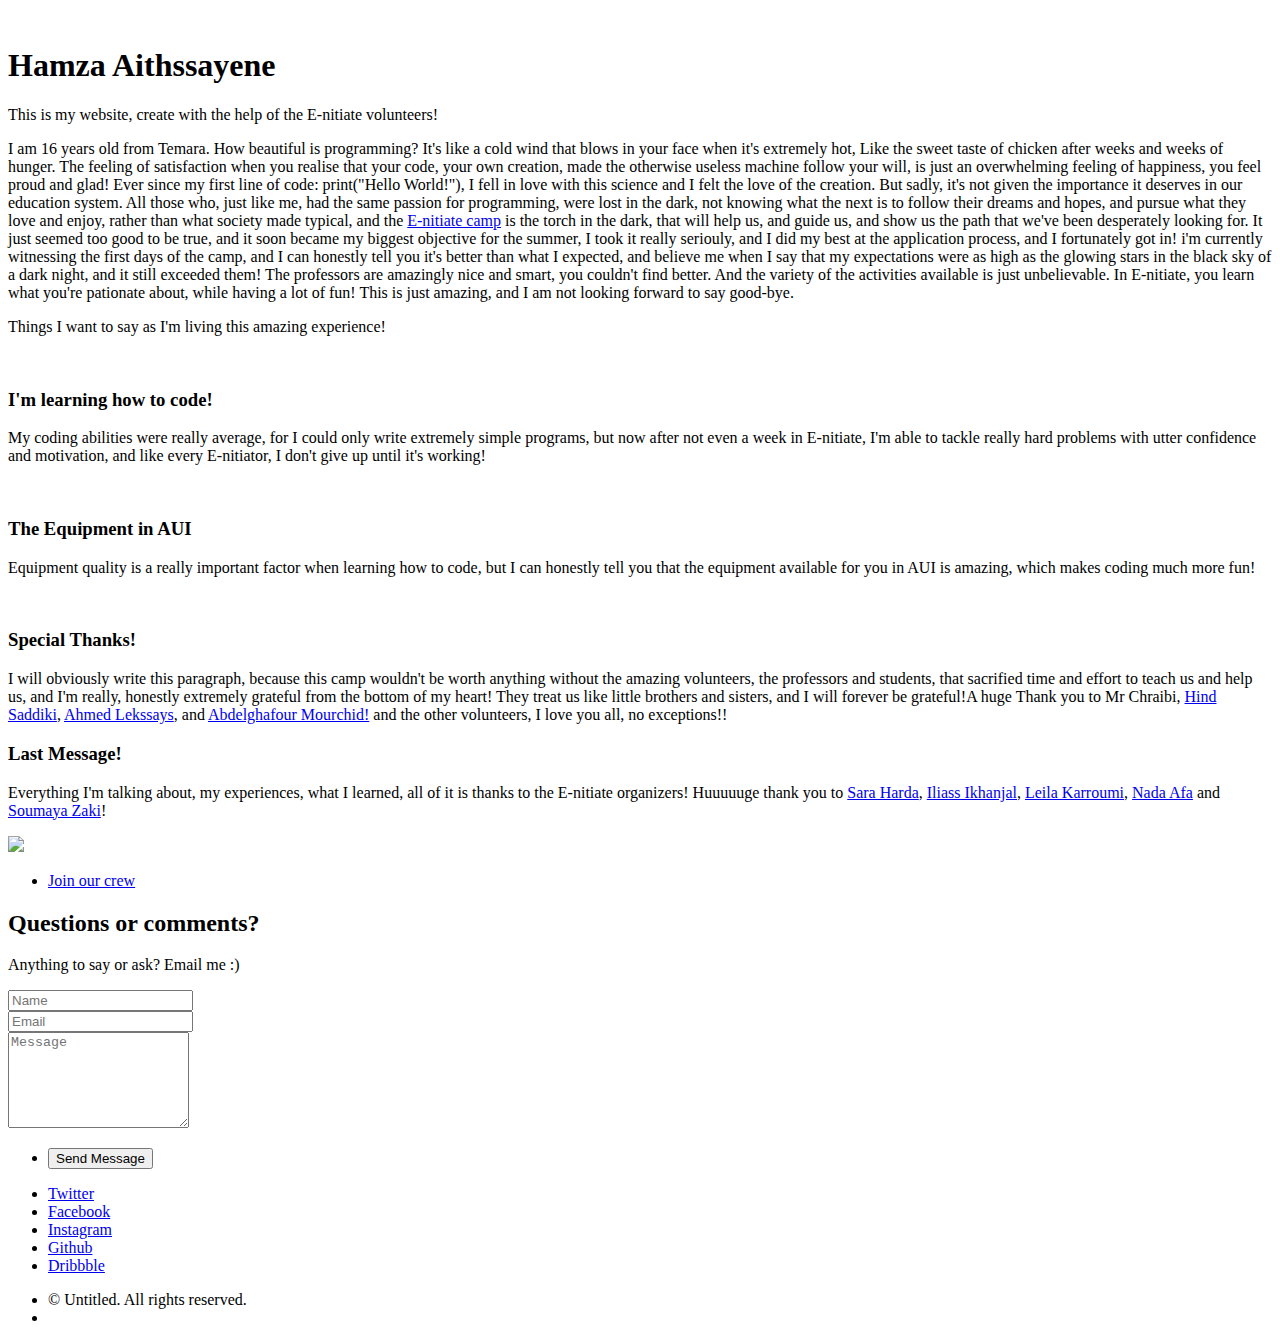
==== commit 66f802e3: "Update index.html" ====
--- a/index.html
+++ b/index.html
@@ -48,24 +48,24 @@
 
 				<div class="box alt container">
 					<section class="feature left">
-						<a href="#" class="image icon fa-code"><img src="http://digitalresult.com/wp-content/uploads/2016/06/programming-code-matrix-wallpaper-32.png" alt="" /></a>
+						<a class="image icon fa-code"><img src="http://digitalresult.com/wp-content/uploads/2016/06/programming-code-matrix-wallpaper-32.png" alt="" /></a>
 						<div class="content">
 							<h3>I'm learning how to code!</h3>
 							<p>My coding abilities were really average, for I could only write extremely simple programs, but now after not even a week in E-nitiate, I'm able to tackle really hard problems with utter confidence and motivation, and like every E-nitiator, I don't give up until it's working!</p>
 						</div>
 					</section>
 					<section class="feature right">
-						<a href="#" class="image icon fa-desktop"><img src="http://www.geekhowtos.com/wp-content/uploads/2011/08/Monitor-For-Gaming-Computer.jpg" alt="" /></a>
+						<a class="image icon fa-desktop"><img src="http://www.geekhowtos.com/wp-content/uploads/2011/08/Monitor-For-Gaming-Computer.jpg" alt="" /></a>
 						<div class="content">
 							<h3>The Equipment in AUI</h3>
 							<p>Equipment quality is a really important factor when learning how to code, but I can honestly tell you that the equipment available for you in AUI is amazing, which makes coding much more fun!</p>
 						</div>
 					</section>
 					<section class="feature left">
-						<a href="#" class="image icon fa-users"><img id="credits" src="http://www.photojoiner.net/image/6NZ6gVeA" alt="" /></a>
+						<a class="image icon fa-users"><img id="credits" src="http://www.photojoiner.net/image/6NZ6gVeA" alt="" /></a>
 						<div class="content">
 							<h3>Special Thanks!</h3>
-							<p>I will obviously write this paragraph, because this camp wouldn't be worth anything without the amazing volunteers, the professors and students, that sacrified time and effort to teach us and help us, and I'm really, honestly extremely grateful from the bottom of my heart! They treat us like little brothers and sisters, and I will be forever grateful!A huge Thank you Mr Chraibi, <a href="https://www.facebook.com/hindsdk?fref=ts">Hind Saddiki</a>, <a href="https://www.facebook.com/ahmed.lekssays?fref=ts">Ahmed Lekssays</a>, and <a href="https://www.facebook.com/abdelghafour01?fref=ts">Abdelghafour Mourchid!</a> and the other volunteers, I love you all, no exceptions!! </p>
+							<p>I will obviously write this paragraph, because this camp wouldn't be worth anything without the amazing volunteers, the professors and students, that sacrified time and effort to teach us and help us, and I'm really, honestly extremely grateful from the bottom of my heart! They treat us like little brothers and sisters, and I will forever be grateful!A huge Thank you to Mr Chraibi, <a href="https://www.facebook.com/hindsdk?fref=ts">Hind Saddiki</a>, <a href="https://www.facebook.com/ahmed.lekssays?fref=ts">Ahmed Lekssays</a>, and <a href="https://www.facebook.com/abdelghafour01?fref=ts">Abdelghafour Mourchid!</a> and the other volunteers, I love you all, no exceptions!! </p>
 						</div>
 					</section>
 				</div>
@@ -221,7 +221,8 @@
 
 				<footer class="major container 75%">
 					<h3>Last Message!</h3>
-					<p>Everything I'm talking about, my experience, what I learned, all of it is thanks to the E-nitiate organizers! Huuuuuge thank you to <a href="https://www.facebook.com/sara.harda1?fref=ts">Sara Harda</a>, <a href="https://www.facebook.com/iliass.ikhanjal?pnref=lhc.friends">Iliass Ikhanjal</a>, <a href="https://www.facebook.com/karroumileila"> Leila Karroumi</a>, <a href="https://www.facebook.com/NadaAfa?fref=nf">Nada Afa</a> and <a href="https://www.facebook.com/profile.php?id=100011525081748&fref=grp_mmbr_list">Soumaya Zaki</a>!</p>
+					<p>Everything I'm talking about, my experiences, what I learned, all of it is thanks to the E-nitiate organizers! Huuuuuge thank you to <a href="https://www.facebook.com/sara.harda1?fref=ts">Sara Harda</a>, <a href="https://www.facebook.com/iliass.ikhanjal?pnref=lhc.friends">Iliass Ikhanjal</a>, <a href="https://www.facebook.com/karroumileila"> Leila Karroumi</a>, <a href="https://www.facebook.com/NadaAfa?fref=nf">Nada Afa</a> and <a href="https://www.facebook.com/profile.php?id=100011525081748&fref=grp_mmbr_list">Soumaya Zaki</a>!</p>
+					<img id="organizers" src="http://www.photojoiner.net/image/ZZhM51mk">
 					<ul class="actions">
 						<li><a href="https://www.facebook.com/enitiate.org/?fref=ts" class="button">Join our crew</a></li>
 					</ul>
@@ -256,7 +257,7 @@
 						<div class="row">
 							<div class="12u">
 								<ul class="actions">
-									<li><input type="submit" value="Send Message" /></li>
+									<li id="khbiza"><input type="submit" value="Send Message" /></li>
 								</ul>
 							</div>
 						</div>
@@ -269,20 +270,16 @@
 						<li><a href="https://github.com/HamzaAit" class="icon fa-github" class="icon fa-github"><span class="label">Github</span></a></li>
 						<li><a href="https://dribbble.com/HamzaAit"" class="icon fa-dribbble"><span class="label">Dribbble</span></a></li>
 					</ul>
-
 					<ul class="copyright">
-						<li>&copy; Untitled. All rights reserved.</li><li>Design: <a href="http://html5up.net">HTML5 UP</a></li>
+						<li>&copy; Untitled. All rights reserved.</li><li></li>
 					</ul>
-
 				</div>
 			</div>
-
 		<!-- Scripts -->
 			<script src="assets/js/jquery.min.js"></script>
 			<script src="assets/js/skel.min.js"></script>
 			<script src="assets/js/util.js"></script>
 			<!--[if lte IE 8]><script src="assets/js/ie/respond.min.js"></script><![endif]-->
 			<script src="assets/js/main.js"></script>
-
 	</body>
-</html>+</html>
